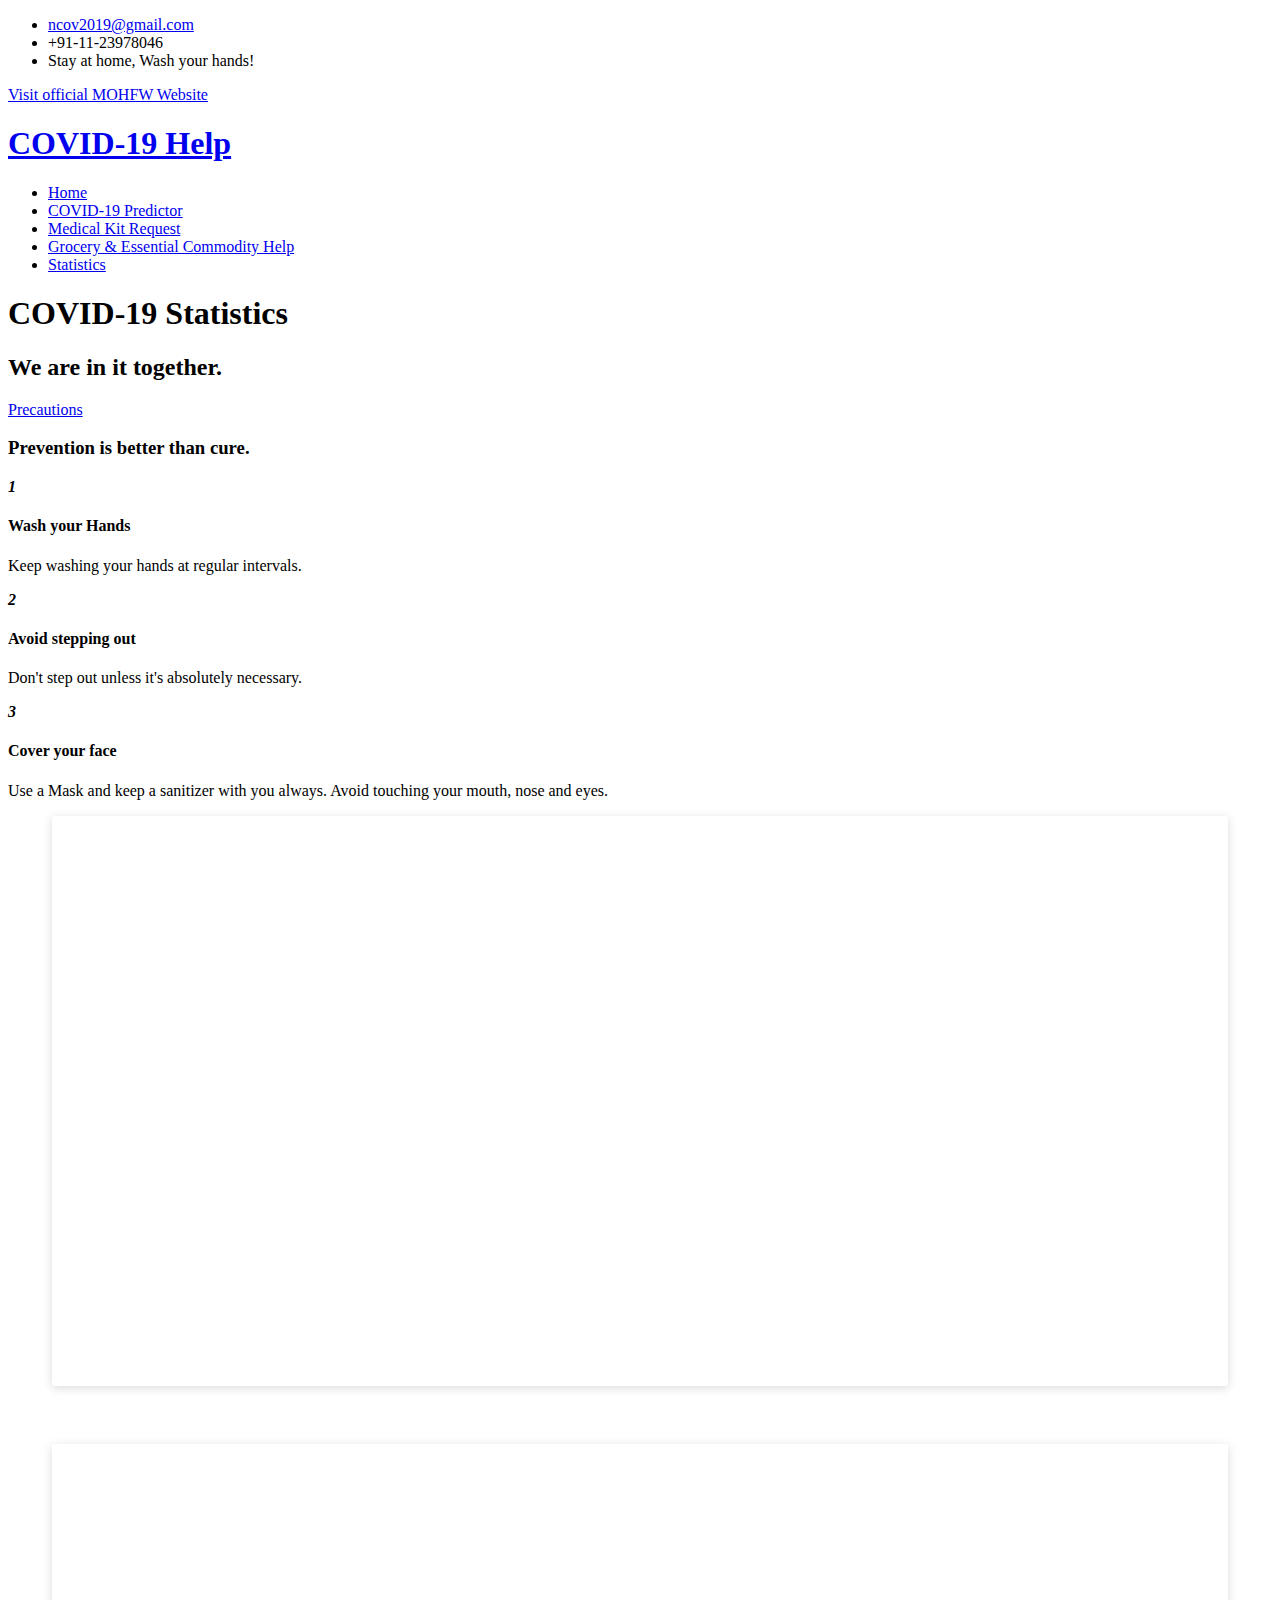
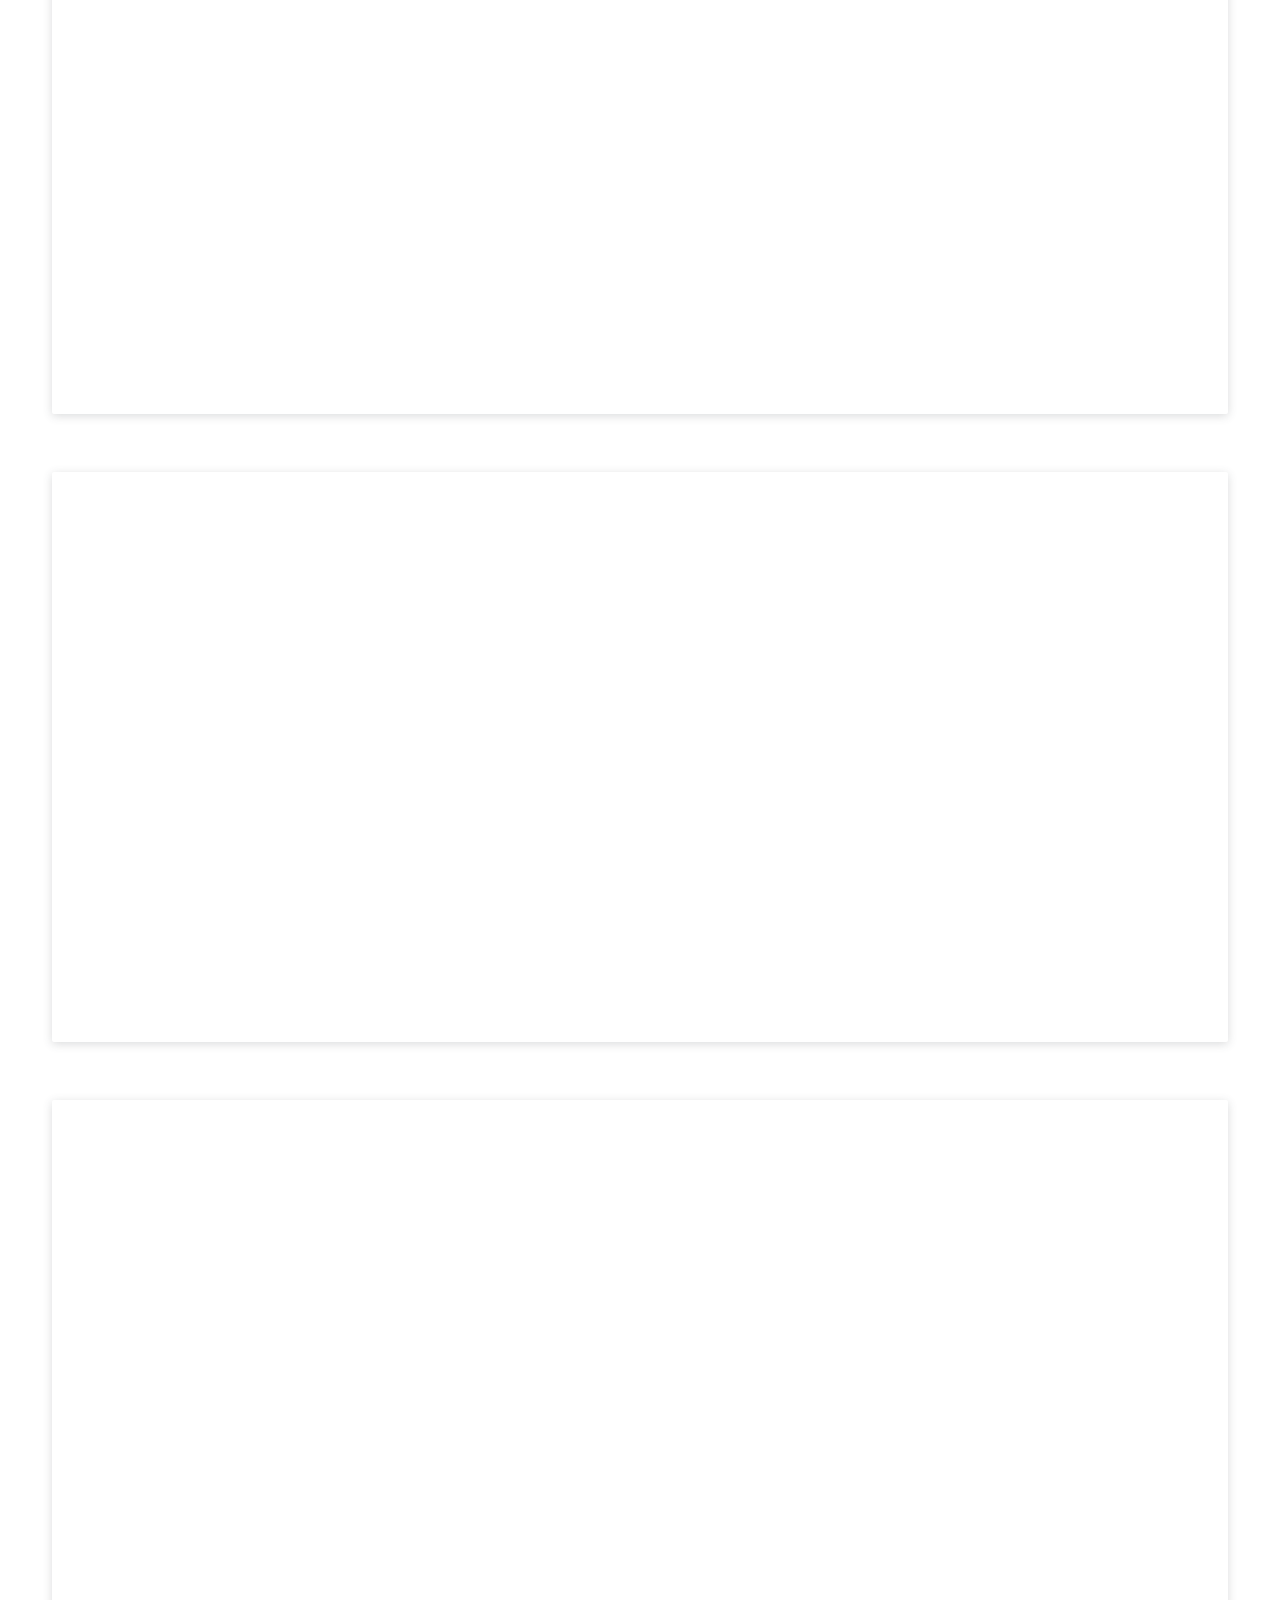
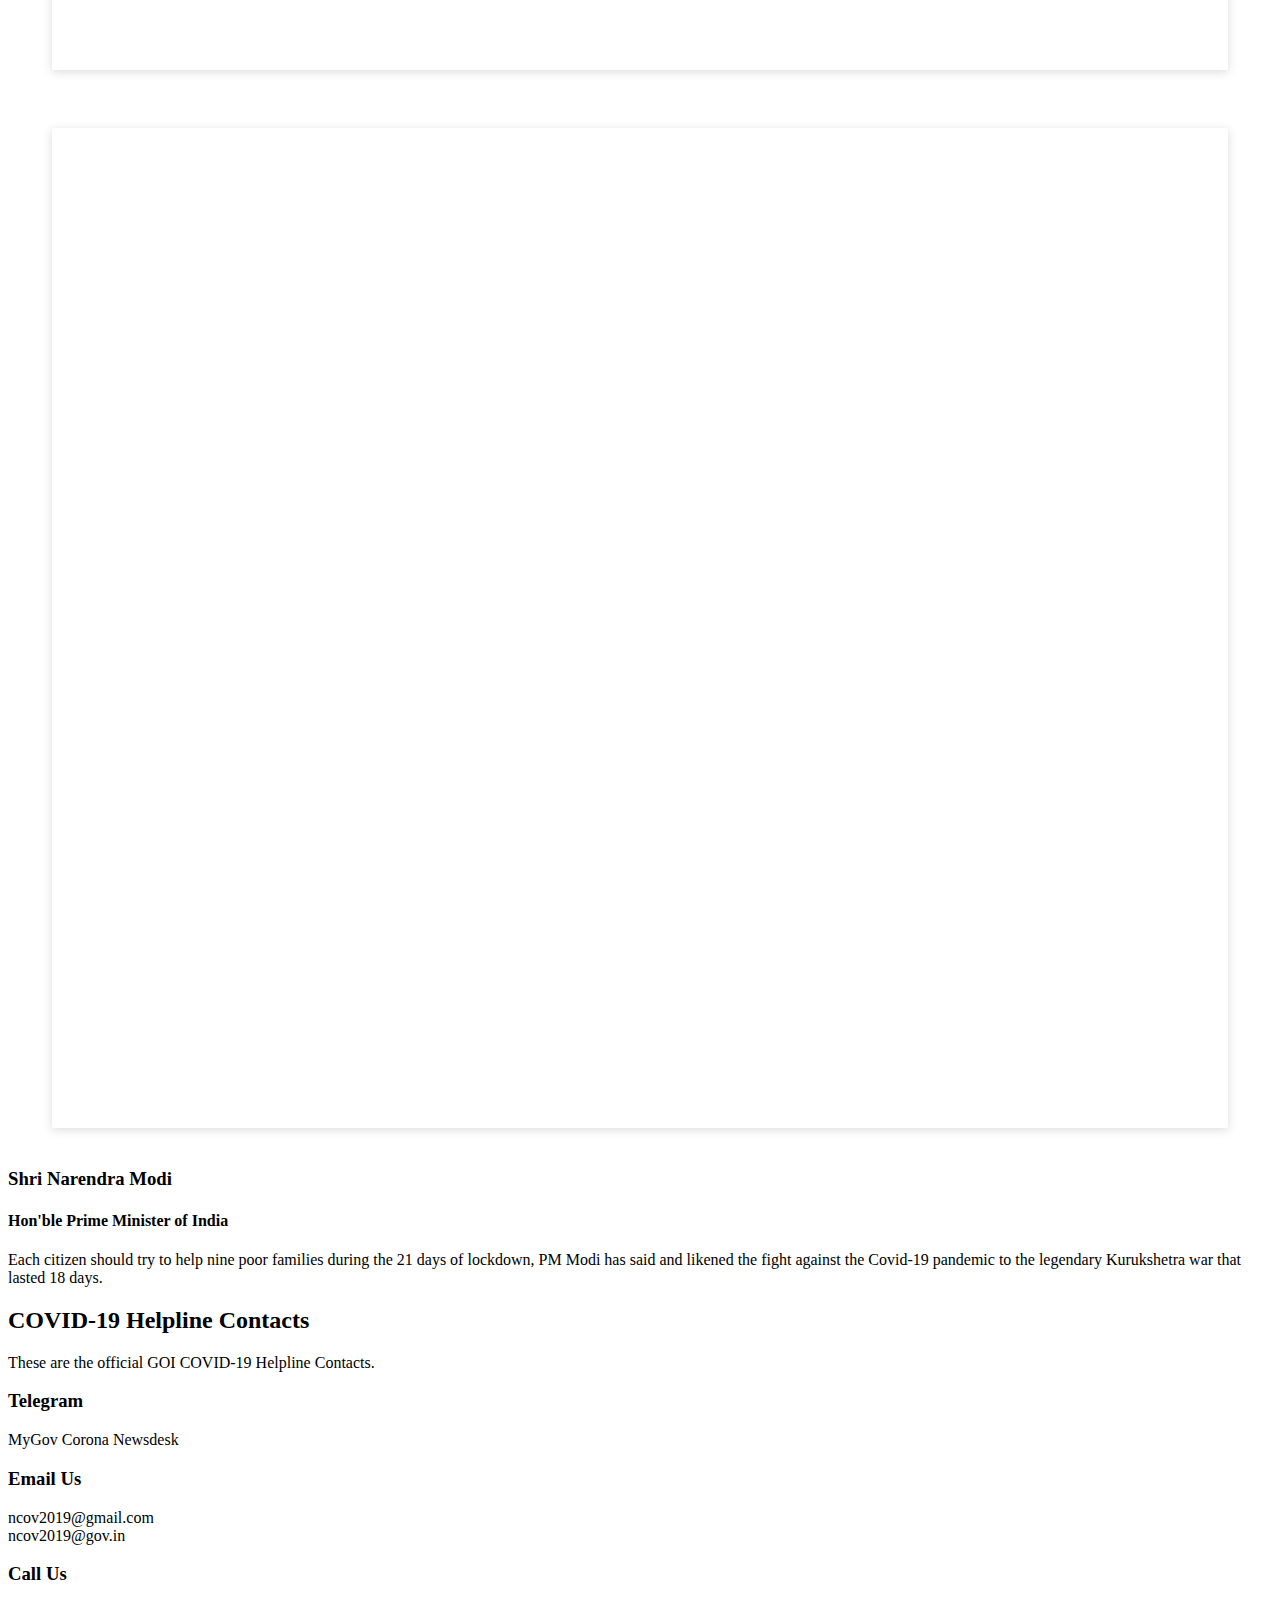
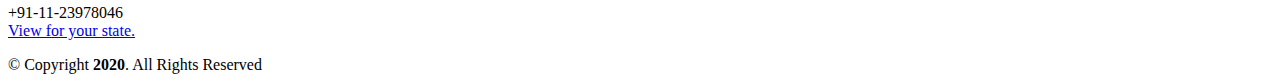
==== statistics.html @ de839c19 "Add files via upload" ====
<!DOCTYPE html>
<html lang="en">

<head>
  <meta charset="utf-8">
  <meta content="width=device-width, initial-scale=1.0" name="viewport">

  <title>COVID-19 HELP</title>
  <meta content="" name="descriptison">
  <meta content="" name="keywords">

  <!-- Favicons -->
  <link href="assets/img/favicon.png" rel="icon">
  <link href="assets/img/apple-touch-icon.png" rel="apple-touch-icon">

  <!-- Google Fonts -->
  <link href="https://fonts.googleapis.com/css?family=Open+Sans:300,300i,400,400i,600,600i,700,700i|Raleway:300,300i,400,400i,500,500i,600,600i,700,700i|Poppins:300,300i,400,400i,500,500i,600,600i,700,700i" rel="stylesheet">

  <!-- Vendor CSS Files -->
  <link href="assets/vendor/bootstrap/css/bootstrap.min.css" rel="stylesheet">
  <link href="assets/vendor/icofont/icofont.min.css" rel="stylesheet">
  <link href="assets/vendor/boxicons/css/boxicons.min.css" rel="stylesheet">
  <link href="assets/vendor/venobox/venobox.css" rel="stylesheet">
  <link href="assets/vendor/owl.carousel/assets/owl.carousel.min.css" rel="stylesheet">
  <link href="assets/vendor/aos/aos.css" rel="stylesheet">

  <!-- Template Main CSS File -->
  <link href="assets/css/style.css" rel="stylesheet">


</head>

<body>

  <!-- ======= Top Bar ======= -->
  <section id="topbar" class="d-none d-lg-block">
    <div class="container d-flex">
      <div class="contact-info mr-auto">
        <ul>
          <li><i class="icofont-envelope"></i><a href="mailto:ncov2019@gmail.com">ncov2019@gmail.com</a></li>
          <li><i class="icofont-phone"></i> +91-11-23978046</li>
          <li><i class="icofont-clock-time icofont-flip-horizontal"></i> Stay at home, Wash your hands!</li>
        </ul>

      </div>
      <div class="cta">
        <a href="https://www.mohfw.gov.in" class="scrollto">Visit official MOHFW Website</a>
      </div>
    </div>
  </section>

  <!-- ======= Header ======= -->
  <header id="header">
    <div class="container d-flex">

      <div class="logo mr-auto">
        <h1 class="text-light"><a href="index.html"><span>COVID-19 Help</span></a></h1>
      </div>

      <nav class="nav-menu d-none d-lg-block">
        <ul>
          <li><a href="index.html">Home</a></li>
          <li><a href="predictor.html">COVID-19 Predictor</a></li>
          <li><a href="medical-kit.html">Medical Kit Request</a></li>
          <li><a href="grocery-help.html">Grocery & Essential Commodity Help</a></li>
          <li class="active"><a href="statistics.html">Statistics</a></li>
        </ul>
      </nav><!-- .nav-menu -->

    </div>
  </header><!-- End Header -->

  <!-- ======= Hero Section ======= -->
  <section id="hero" class="d-flex flex-column justify-content-center align-items-center">
    <div class="container" data-aos="fade-in">
      <h1>COVID-19 Statistics</h1>
      <h2>We are in it together.</h2>
      <div class="d-flex align-items-center">
        <i class="bx bxs-right-arrow-alt get-started-icon"></i>
        <a href="#" class="btn-get-started  scrollto">Precautions</a>
      </div>
    </div>
  </section><!-- End Hero -->

  <main id="main">

    <!-- ======= precaution Section ======= -->
    <section id="why-us" class="why-us">
      <div class="container">

        <div class="row">
          <div class="col-xl-4 col-lg-5" data-aos="fade-up">
            <div class="content">
              <h3>Prevention is better than cure.</h3>
              
            </div>
          </div>
          <div class="col-xl-8 col-lg-7 d-flex">
            <div class="icon-boxes d-flex flex-column justify-content-center">
              <div class="row">
                <div class="col-xl-4 d-flex align-items-stretch" data-aos="fade-up" data-aos-delay="100">
                  <div class="icon-box mt-4 mt-xl-0">
                    <i class="bx"><b>1</b></i>
                    <h4>Wash your Hands</h4>
                    <p>Keep washing your hands at regular intervals.</p>
                  </div>
                </div>
                <div class="col-xl-4 d-flex align-items-stretch" data-aos="fade-up" data-aos-delay="200">
                  <div class="icon-box mt-4 mt-xl-0">
                    <i class="bx"><b>2</b></i>
                    <h4>Avoid stepping out</h4>
                    <p>Don't step out unless it's absolutely necessary.</p>
                  </div>
                </div>
                <div class="col-xl-4 d-flex align-items-stretch" data-aos="fade-up" data-aos-delay="300">
                  <div class="icon-box mt-4 mt-xl-0">
                    <i class="bx"><b>3</b></i>
                    <h4>Cover your face</h4>
                    <p>Use a Mask and keep a sanitizer with you always. Avoid touching your mouth, nose and eyes.</p>
                  </div>
                </div>
              </div>
            </div>
          </div>
        </div>

      </div>
    </section><!-- End precaution Section -->

  

    <!-- ======= Data Section ======= -->
    <section id="values" class="values">
      <div class="container">

    <center>    
<iframe style="background: #FFFFFF;border: none;border-radius: 2px;box-shadow: 0 2px 10px 0 rgba(70, 76, 79, .2);" width=93% 

height="570" src="https://charts.mongodb.com/charts-coronavirus-lwlvn/embed/charts?id=6f921f0c-a1ee-4106-839c-

412fad3c64e7&amp;autorefresh=3600&amp;theme=light"></iframe>


<br><br><br><br>
<iframe style="background: #FFFFFF;border: none;border-radius: 2px;box-shadow: 0 2px 10px 0 rgba(70, 76, 79, .2);" width=93% 

height="570" src="https://charts.mongodb.com/charts-coronavirus-lwlvn/embed/charts?id=9e1057e8-0018-41d6-bfcd-

3c8125c730d2&amp;autorefresh=3600&amp;theme=light"></iframe>


<br><br><br><br>
<iframe style="background: #FFFFFF;border: none;border-radius: 2px;box-shadow: 0 2px 10px 0 rgba(70, 76, 79, .2);" width=93% 

height="570" src="https://charts.mongodb.com/charts-coronavirus-lwlvn/embed/charts?id=b7d6b81d-7c5c-465a-90ce-

84d178482d1e&amp;autorefresh=3600&amp;theme=light"></iframe>


<br><br><br><br>
<iframe style="background: #FFFFFF;border: none;border-radius: 2px;box-shadow: 0 2px 10px 0 rgba(70, 76, 79, .2);" width=93% 

height="570" src="https://charts.mongodb.com/charts-coronavirus-lwlvn/embed/charts?id=9b2d8fb8-bd0d-4394-8153-

1aebef8ec284&amp;autorefresh=3600&amp;theme=light"></iframe>

<br><br><br><br>

<iframe style="background: #FFFFFF;border: none;border-radius: 2px;box-shadow: 0 2px 10px 0 rgba(70, 76, 79, .2);" width=93% 

height="1000" src="https://charts.mongodb.com/charts-coronavirus-lwlvn/embed/charts?id=77ed8e96-69cd-42a0-bcab-

66c572c1f747&amp;autorefresh=3600&amp;theme=light"></iframe>


</center>  




      </div>
    </section><!-- End Data Section -->

    <!-- ======= PM Speaks ======= -->
    <section id="testimonials" class="testimonials">
      <div class="container" data-aos="fade-up">

        <div class="owl-carousel testimonials-carousel">

          <div class="testimonial-item">
            <img src="assets/img/pmmodi.png" class="testimonial-img" alt="">
            <h3>Shri Narendra Modi</h3>
            <h4>Hon'ble Prime Minister of India</h4>
            <p>
              <i class="bx bxs-quote-alt-left quote-icon-left"></i>
              Each citizen should try to help nine poor families during the 21 days of lockdown, PM Modi has said and likened the fight against the Covid-19 pandemic to the legendary Kurukshetra war that lasted 18 days.
              <i class="bx bxs-quote-alt-right quote-icon-right"></i>
            </p>
          </div>

        </div>

      </div>
    </section><!-- End PM Speaks -->

    

    

    <!-- ======= Contact Section ======= -->
    <section id="contact" class="contact">
      <div class="container">

        <div class="section-title">
          <h2 data-aos="fade-up">COVID-19 Helpline Contacts</h2>
          <p data-aos="fade-up">These are the official GOI COVID-19 Helpline Contacts.</p>
        </div>

        <div class="row justify-content-center">

          <div class="col-xl-3 col-lg-4 mt-4" data-aos="fade-up">
            <div class="info-box">
              <i class="bx bx-chat"></i>
              <h3>Telegram</h3>
              <p>MyGov Corona Newsdesk</p>
            </div>
          </div>

          <div class="col-xl-3 col-lg-4 mt-4" data-aos="fade-up" data-aos-delay="100">
            <div class="info-box">
              <i class="bx bx-envelope"></i>
              <h3>Email Us</h3>
              <p>ncov2019@gmail.com<br>ncov2019@gov.in</p>
            </div>
          </div>
          <div class="col-xl-3 col-lg-4 mt-4" data-aos="fade-up" data-aos-delay="200">
            <div class="info-box">
              <i class="bx bx-phone-call"></i>
              <h3>Call Us</h3>
              <p>+91-11-23978046<br>
              <a href="https://www.mohfw.gov.in/pdf/coronvavirushelplinenumber.pdf" target="blank">View for your state.</a></p>
            </div>
          </div>
        </div>

        

        </div>

      </div>
    </section><!-- End Contact Section -->

  </main><!-- End #main -->

  <!-- ======= Footer ======= -->
  <footer id="footer">

    <div class="footer-top">
      <div class="container">
        <div class="row">


    <div class="container d-lg-flex py-4">

      <div class="mr-lg-auto text-center text-lg-left">
        <div class="copyright">
          &copy; Copyright <strong><span>2020</span></strong>. All Rights Reserved
        </div>
        <!--------->
      </div>
      <div class="social-links text-center text-lg-right pt-3 pt-lg-0">
        <a href="#" class="twitter"><i class="bx bxl-twitter"></i></a>
        <a href="#" class="facebook"><i class="bx bxl-facebook"></i></a>
        <a href="#" class="instagram"><i class="bx bxl-instagram"></i></a>
        <a href="#" class="linkedin"><i class="bx bxl-linkedin"></i></a>
      </div>
    </div>
  </footer><!-- End Footer -->

  <a href="#" class="back-to-top"><i class="icofont-simple-up"></i></a>

  <!-- Vendor JS Files -->
  <script src="assets/vendor/jquery/jquery.min.js"></script>
  <script src="assets/vendor/bootstrap/js/bootstrap.bundle.min.js"></script>
  <script src="assets/vendor/jquery.easing/jquery.easing.min.js"></script>
  <script src="assets/vendor/php-email-form/validate.js"></script>
  <script src="assets/vendor/jquery-sticky/jquery.sticky.js"></script>
  <script src="assets/vendor/venobox/venobox.min.js"></script>
  <script src="assets/vendor/owl.carousel/owl.carousel.min.js"></script>
  <script src="assets/vendor/isotope-layout/isotope.pkgd.min.js"></script>
  <script src="assets/vendor/aos/aos.js"></script>

  <!-- Template Main JS File -->
  <script src="assets/js/main.js"></script>

</body>

</html>
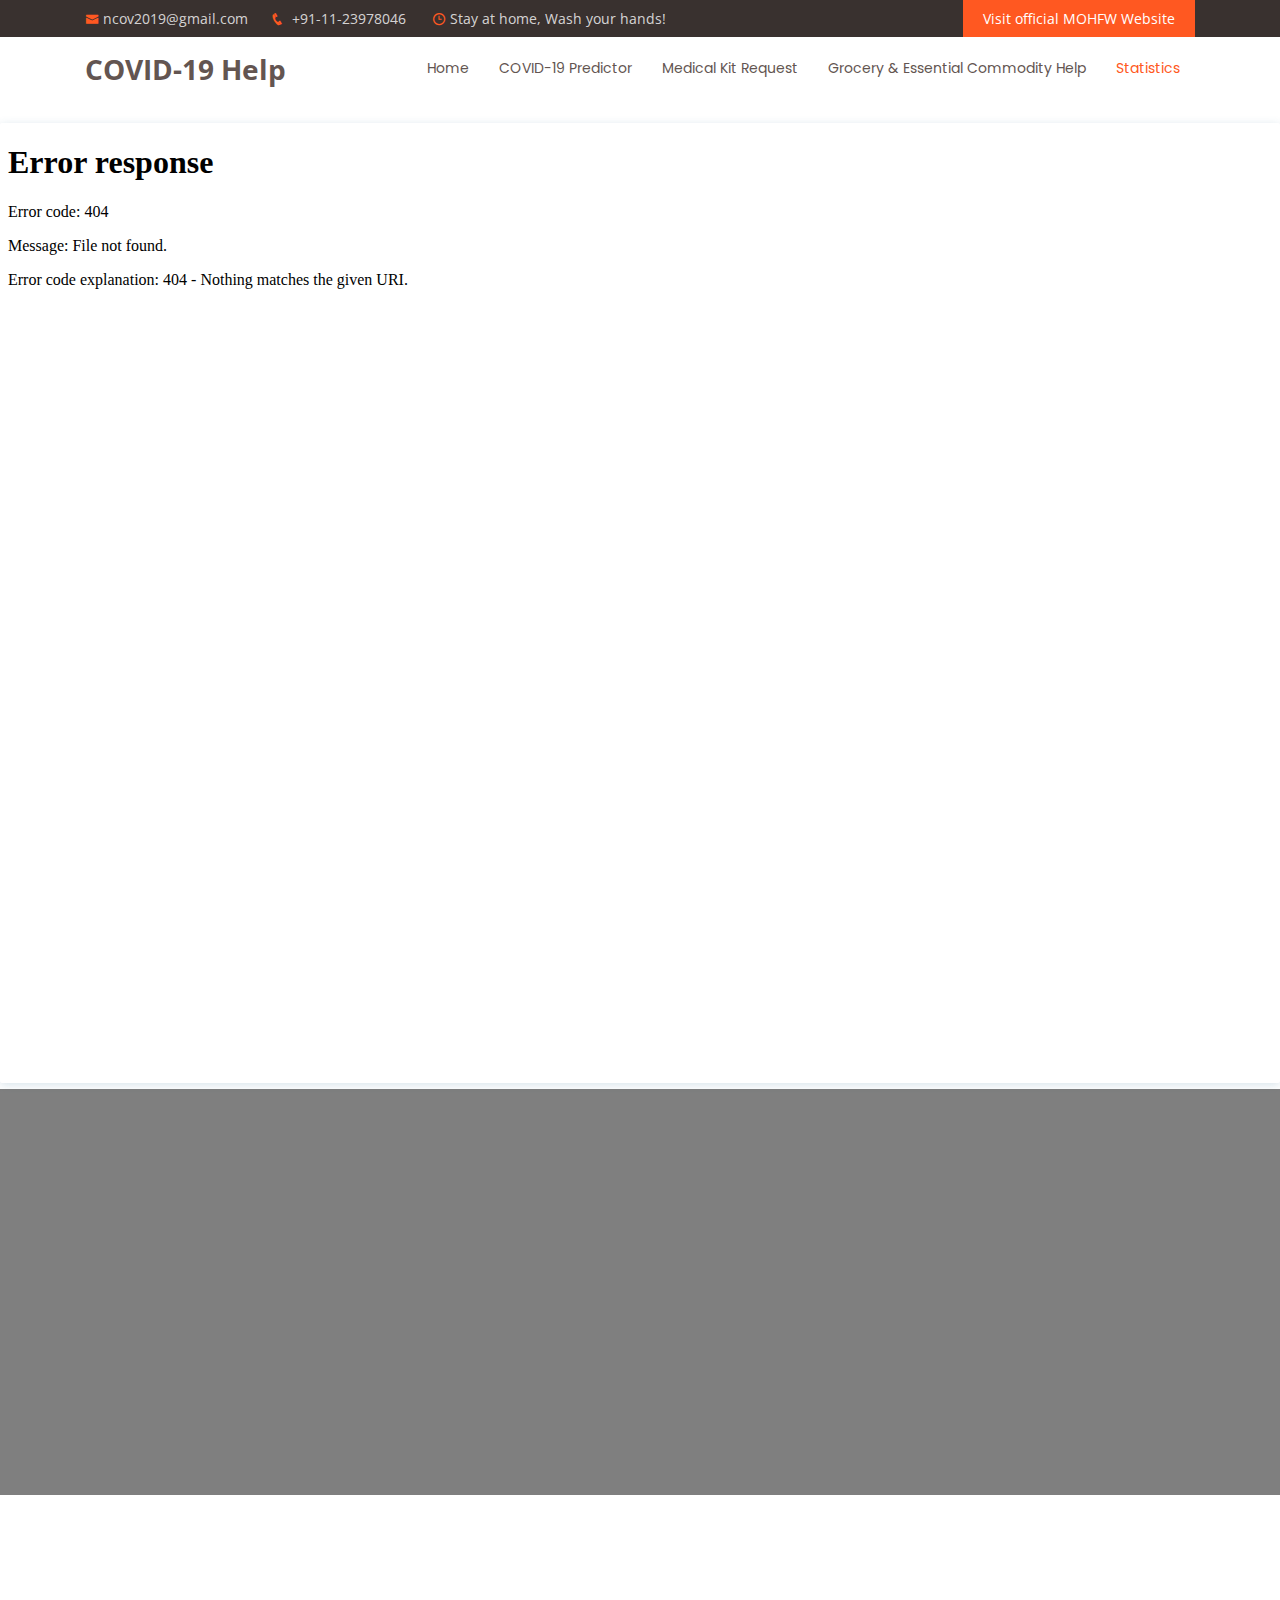
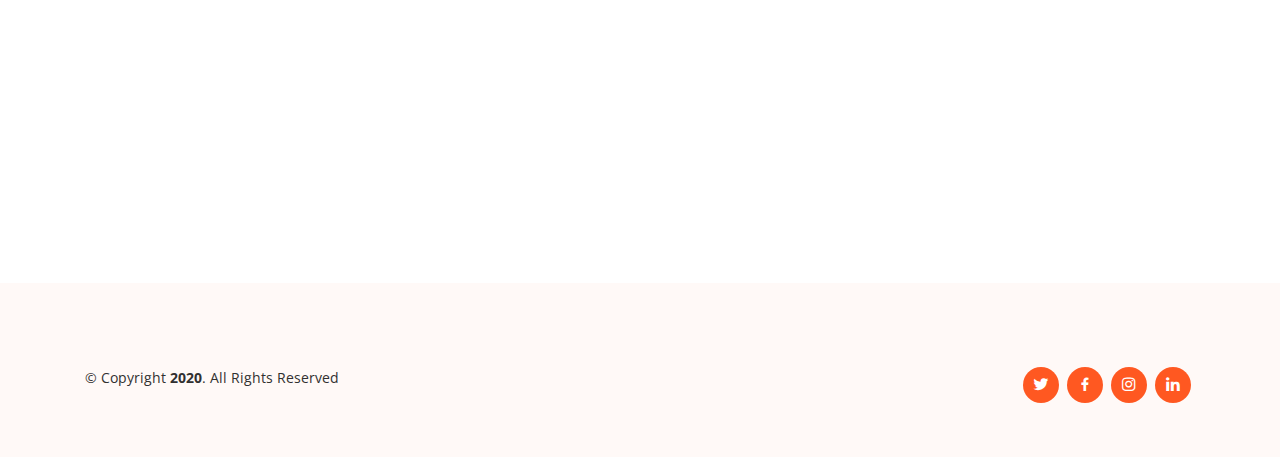
==== commit e9bbd248: "Add files via upload" ====
--- a/statistics.html
+++ b/statistics.html
@@ -61,8 +61,8 @@
         <ul>
           <li><a href="index.html">Home</a></li>
           <li><a href="predictor.html">COVID-19 Predictor</a></li>
-          <li><a href="medical-kit.html">Medical Kit Request</a></li>
-          <li><a href="grocery-help.html">Grocery & Essential Commodity Help</a></li>
+          <li><a  data-toggle="modal" data-target="#medical" data-whatever="@mdo">Medical Kit Request</a></li>
+          <li><a data-toggle="modal" data-target="#grocery" data-whatever="@mdo">Grocery & Essential Commodity Help</a></li>
           <li class="active"><a href="statistics.html">Statistics</a></li>
         </ul>
       </nav><!-- .nav-menu -->
@@ -70,116 +70,28 @@
     </div>
   </header><!-- End Header -->
 
-  <!-- ======= Hero Section ======= -->
-  <section id="hero" class="d-flex flex-column justify-content-center align-items-center">
-    <div class="container" data-aos="fade-in">
-      <h1>COVID-19 Statistics</h1>
-      <h2>We are in it together.</h2>
-      <div class="d-flex align-items-center">
-        <i class="bx bxs-right-arrow-alt get-started-icon"></i>
-        <a href="#" class="btn-get-started  scrollto">Precautions</a>
-      </div>
-    </div>
-  </section><!-- End Hero -->
 
   <main id="main">
 
-    <!-- ======= precaution Section ======= -->
-    <section id="why-us" class="why-us">
-      <div class="container">
-
-        <div class="row">
-          <div class="col-xl-4 col-lg-5" data-aos="fade-up">
-            <div class="content">
-              <h3>Prevention is better than cure.</h3>
-              
-            </div>
-          </div>
-          <div class="col-xl-8 col-lg-7 d-flex">
-            <div class="icon-boxes d-flex flex-column justify-content-center">
-              <div class="row">
-                <div class="col-xl-4 d-flex align-items-stretch" data-aos="fade-up" data-aos-delay="100">
-                  <div class="icon-box mt-4 mt-xl-0">
-                    <i class="bx"><b>1</b></i>
-                    <h4>Wash your Hands</h4>
-                    <p>Keep washing your hands at regular intervals.</p>
-                  </div>
-                </div>
-                <div class="col-xl-4 d-flex align-items-stretch" data-aos="fade-up" data-aos-delay="200">
-                  <div class="icon-box mt-4 mt-xl-0">
-                    <i class="bx"><b>2</b></i>
-                    <h4>Avoid stepping out</h4>
-                    <p>Don't step out unless it's absolutely necessary.</p>
-                  </div>
-                </div>
-                <div class="col-xl-4 d-flex align-items-stretch" data-aos="fade-up" data-aos-delay="300">
-                  <div class="icon-box mt-4 mt-xl-0">
-                    <i class="bx"><b>3</b></i>
-                    <h4>Cover your face</h4>
-                    <p>Use a Mask and keep a sanitizer with you always. Avoid touching your mouth, nose and eyes.</p>
-                  </div>
-                </div>
-              </div>
-            </div>
-          </div>
-        </div>
-
-      </div>
-    </section><!-- End precaution Section -->
 
   
 
     <!-- ======= Data Section ======= -->
-    <section id="values" class="values">
-      <div class="container">
-
-    <center>    
-<iframe style="background: #FFFFFF;border: none;border-radius: 2px;box-shadow: 0 2px 10px 0 rgba(70, 76, 79, .2);" width=93% 
-
-height="570" src="https://charts.mongodb.com/charts-coronavirus-lwlvn/embed/charts?id=6f921f0c-a1ee-4106-839c-
-
-412fad3c64e7&amp;autorefresh=3600&amp;theme=light"></iframe>
-
-
-<br><br><br><br>
-<iframe style="background: #FFFFFF;border: none;border-radius: 2px;box-shadow: 0 2px 10px 0 rgba(70, 76, 79, .2);" width=93% 
-
-height="570" src="https://charts.mongodb.com/charts-coronavirus-lwlvn/embed/charts?id=9e1057e8-0018-41d6-bfcd-
-
-3c8125c730d2&amp;autorefresh=3600&amp;theme=light"></iframe>
-
-
-<br><br><br><br>
-<iframe style="background: #FFFFFF;border: none;border-radius: 2px;box-shadow: 0 2px 10px 0 rgba(70, 76, 79, .2);" width=93% 
-
-height="570" src="https://charts.mongodb.com/charts-coronavirus-lwlvn/embed/charts?id=b7d6b81d-7c5c-465a-90ce-
-
-84d178482d1e&amp;autorefresh=3600&amp;theme=light"></iframe>
-
-
-<br><br><br><br>
-<iframe style="background: #FFFFFF;border: none;border-radius: 2px;box-shadow: 0 2px 10px 0 rgba(70, 76, 79, .2);" width=93% 
-
-height="570" src="https://charts.mongodb.com/charts-coronavirus-lwlvn/embed/charts?id=9b2d8fb8-bd0d-4394-8153-
-
-1aebef8ec284&amp;autorefresh=3600&amp;theme=light"></iframe>
-
-<br><br><br><br>
-
-<iframe style="background: #FFFFFF;border: none;border-radius: 2px;box-shadow: 0 2px 10px 0 rgba(70, 76, 79, .2);" width=93% 
-
-height="1000" src="https://charts.mongodb.com/charts-coronavirus-lwlvn/embed/charts?id=77ed8e96-69cd-42a0-bcab-
-
-66c572c1f747&amp;autorefresh=3600&amp;theme=light"></iframe>
-
-
-</center>  
-
-
-
-
-      </div>
-    </section><!-- End Data Section -->
+  <!--  <section id="values" class="values"> -->
+      <!-- <div class="container"> -->
+
+ <div style="margin-top: -5%;">   
+<iframe style="background: #FFFFFF;border: none;border-radius: 2px;box-shadow: 0 2px 10px 0 rgba(53, 116, 148, 0.2);" width=100% 
+
+height="960px" src="Covid-19_Map_Data\examples\dashboard\index.html"></iframe>
+
+</div>
+ <!--</center>  -->
+
+  
+
+     <!-- </div> -->
+    <!-- End Data Section -->
 
     <!-- ======= PM Speaks ======= -->
     <section id="testimonials" class="testimonials">
@@ -278,6 +190,94 @@
   </footer><!-- End Footer -->
 
   <a href="#" class="back-to-top"><i class="icofont-simple-up"></i></a>
+
+  <!---modal-->
+
+
+
+<div class="modal fade" id="grocery" tabindex="-1" role="dialog" aria-labelledby="groceryLabel" aria-hidden="true">
+  <div class="modal-dialog" role="document">
+    <div class="modal-content">
+      <div class="modal-header">
+        <h5 class="modal-title" id="exampleModalLabel">Order Grocery & Other Essential Items</h5>
+        <button type="button" class="close" data-dismiss="modal" aria-label="Close">
+          <span aria-hidden="true">&times;</span>
+        </button>
+      </div>
+      <div class="modal-body">
+        <form>
+          <div class="form-group">
+            <label for="name" class="col-form-label">Name:</label>
+            <input type="text" class="form-control" id="recipient-name">
+          </div>
+          <div class="form-group">
+            <label for="phone">Phone:</label>
+            <input type="phone" class="form-control" id="phone" aria-describedby="phone" placeholder="Enter phone">
+          </div>
+          <div class="form-group">
+            <label for="email">Email address:</label>
+            <input type="email" class="form-control" id="email" aria-describedby="email" placeholder="Enter email">
+          </div>
+          <div class="form-group">
+            <label for="grocery" class="col-form-label">Grocery & Items required:</label>
+            <textarea class="form-control" id="grocery"></textarea>
+          </div>
+        </form>
+      </div>
+      <div class="modal-footer">
+        <button type="button" class="btn btn-lg btn-secondary" data-dismiss="modal">Close</button>
+        <button type="button" class="btn btn-lg btn-warning">Submit</button>
+      </div>
+    </div>
+  </div>
+</div>
+
+
+<!--modal ends-->
+
+
+
+
+
+  <!---modal2-->
+
+
+
+  <div class="modal fade" id="medical" tabindex="-1" role="dialog" aria-labelledby="medicalLabel" aria-hidden="true">
+    <div class="modal-dialog" role="document">
+      <div class="modal-content">
+        <div class="modal-header">
+          <h5 class="modal-title" id="exampleModalLabel">Request a Medical Kit</h5>
+          <button type="button" class="close" data-dismiss="modal" aria-label="Close">
+            <span aria-hidden="true">&times;</span>
+          </button>
+        </div>
+        <div class="modal-body">
+          <form>
+            <div class="form-group">
+              <label for="name" class="col-form-label">Name:</label>
+              <input type="text" class="form-control" id="mrecipient-name">
+            </div>
+            <div class="form-group">
+              <label for="phone">Phone:</label>
+              <input type="phone" class="form-control" id="mphone" aria-describedby="phone" placeholder="Enter phone">
+            </div>
+            <div class="form-group">
+              <label for="email">Email address:</label>
+              <input type="email" class="form-control" id="memail" aria-describedby="email" placeholder="Enter email">
+            </div>
+          </form>
+        </div>
+        <div class="modal-footer">
+          <button type="button" class="btn btn-lg btn-secondary" data-dismiss="modal">Close</button>
+          <button type="button" class="btn btn-lg btn-warning">Submit</button>
+        </div>
+      </div>
+    </div>
+  </div>
+  
+  
+  <!--modal2 ends-->
 
   <!-- Vendor JS Files -->
   <script src="assets/vendor/jquery/jquery.min.js"></script>
